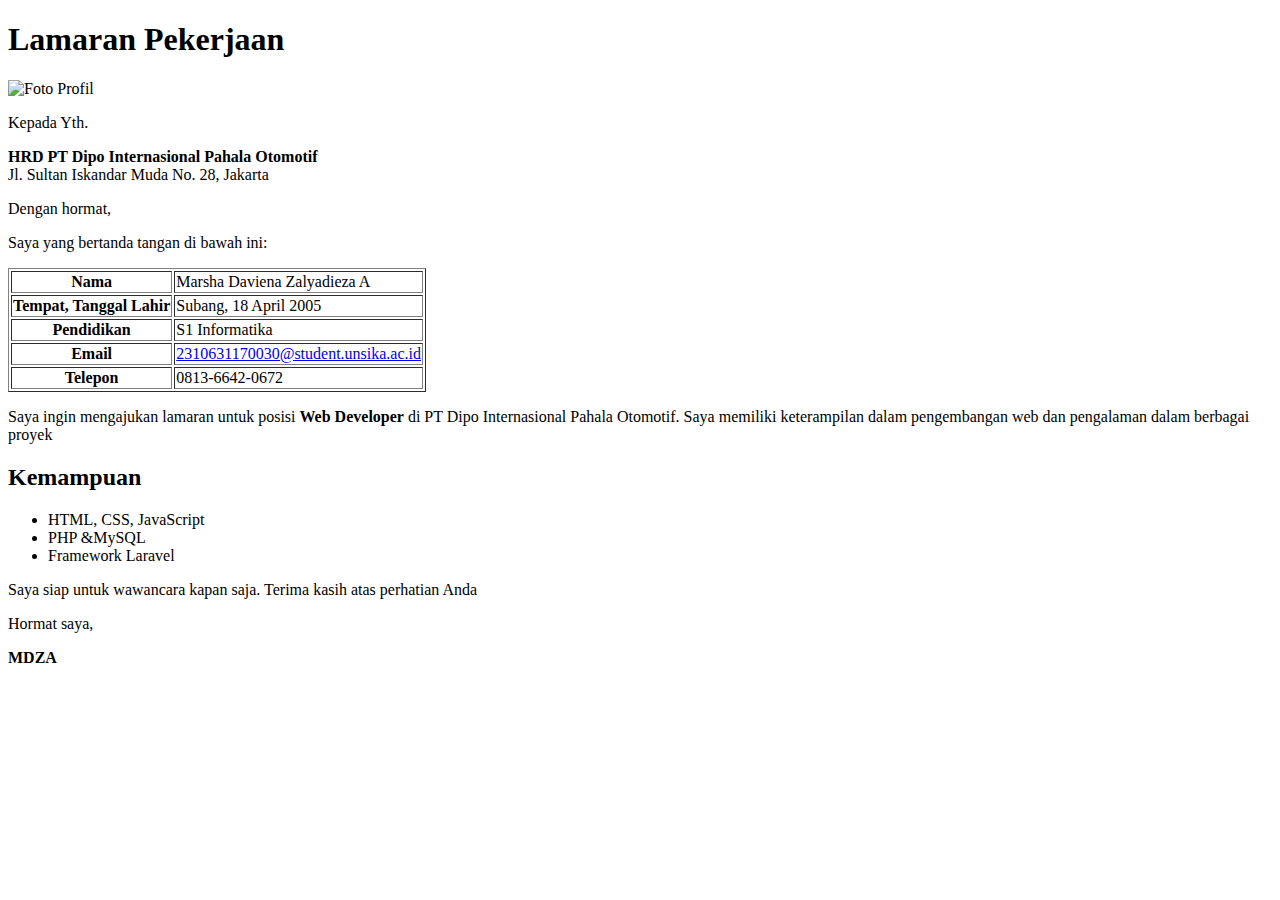
==== Tugas/index.html @ ec9624af "Add files via upload" ====
<!DOCTYPE html>
<html lang="id">
<head>
    <meta charset="UTF-8">
    <meta name="viewport" content="width=device-width, initial-scale=1.0">
    <title>Lamaran Pekerjaan</title>
</head>
<body>

    <h1>Lamaran Pekerjaan</h1>
    <img src="/fotoprofil.jpg" alt="Foto Profil" width="120px">

    <p>Kepada Yth.</p>
    <p><strong>HRD PT Dipo Internasional Pahala Otomotif</strong><br>
    Jl. Sultan Iskandar Muda No. 28, Jakarta</p>

    <p>Dengan hormat,</p>

    <P>Saya yang bertanda tangan di bawah ini:</P>
    <table border="1">
        <tr>
            <th>Nama</th>
            <td>Marsha Daviena Zalyadieza A</td>
        </tr>
        <tr>
            <th> Tempat, Tanggal Lahir</th>
            <td>Subang, 18 April 2005</td>
        </tr>
        <tr>
            <th>Pendidikan</th>
            <td>S1 Informatika</td>
        </tr>
        <tr>
            <th>Email</th>
            <td><a href= "mailto:2310631170030@student.unsika.ac.id">2310631170030@student.unsika.ac.id<a></td>
        </tr>
        <tr>
            <th>Telepon</th>
            <td>0813-6642-0672</td>
        </tr>
    </table>

    <p>Saya ingin mengajukan lamaran untuk posisi <strong>Web Developer</strong> di PT Dipo Internasional Pahala Otomotif. Saya memiliki keterampilan dalam pengembangan web dan pengalaman dalam berbagai proyek</p>

    <h2>Kemampuan</h2>
    <ul> 
        <li>HTML, CSS, JavaScript</li>
        <li>PHP &MySQL</li>
        <li>Framework Laravel</li>
    </ul>

    <p>Saya siap untuk wawancara kapan saja. Terima kasih atas perhatian Anda</p>
    <p>Hormat saya,</p>
    <P><strong>MDZA</strong></P>
</body>
</html>
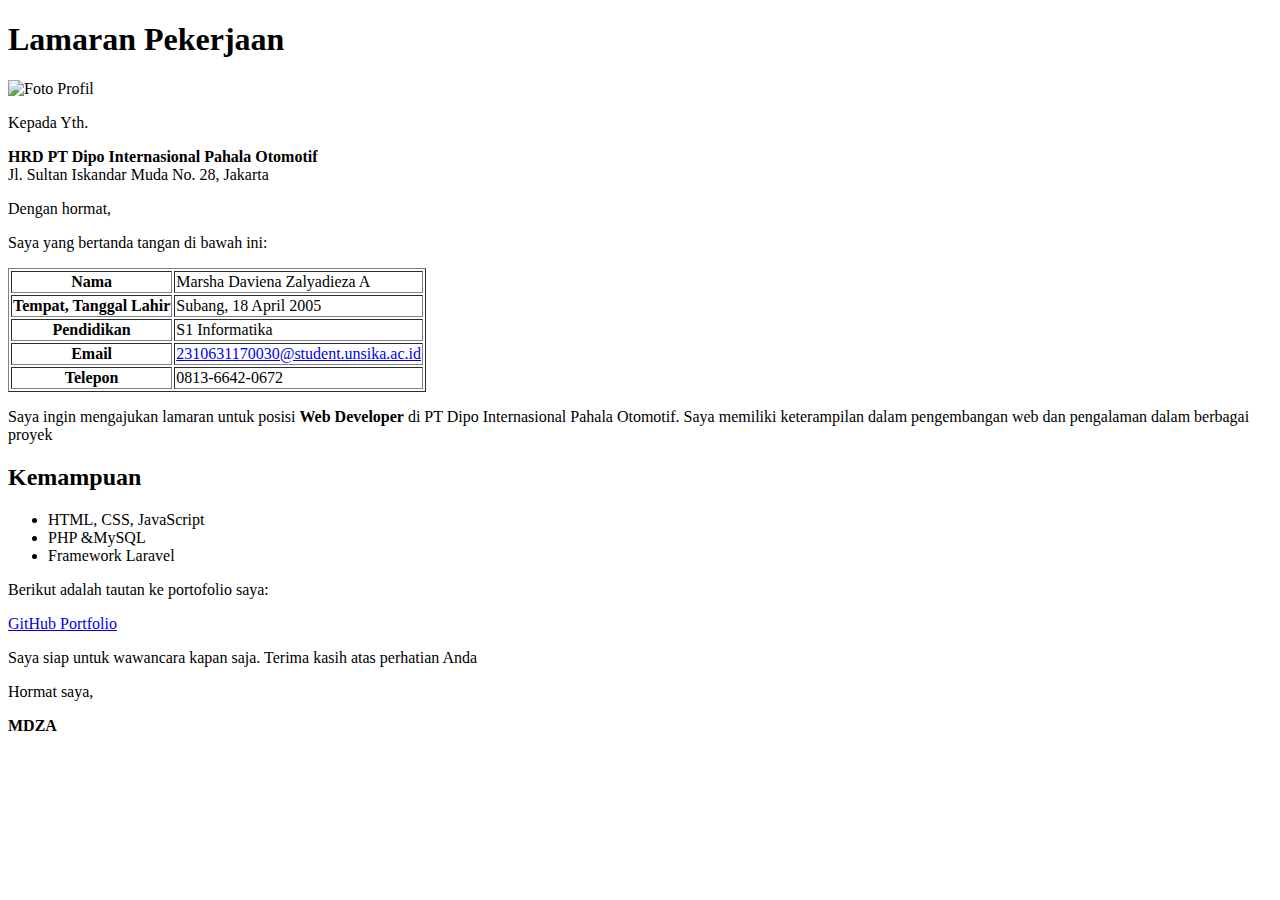
==== commit 2522d663: "Add files via upload" ====
--- a/Tugas/index.html
+++ b/Tugas/index.html
@@ -49,6 +49,8 @@
         <li>Framework Laravel</li>
     </ul>
 
+    <p>Berikut adalah tautan ke portofolio saya:</p>
+    <p><a href="https://github.com/marshadaviena/PemrogramanBerbasisWeb">GitHub Portfolio</a></p>
     <p>Saya siap untuk wawancara kapan saja. Terima kasih atas perhatian Anda</p>
     <p>Hormat saya,</p>
     <P><strong>MDZA</strong></P>
